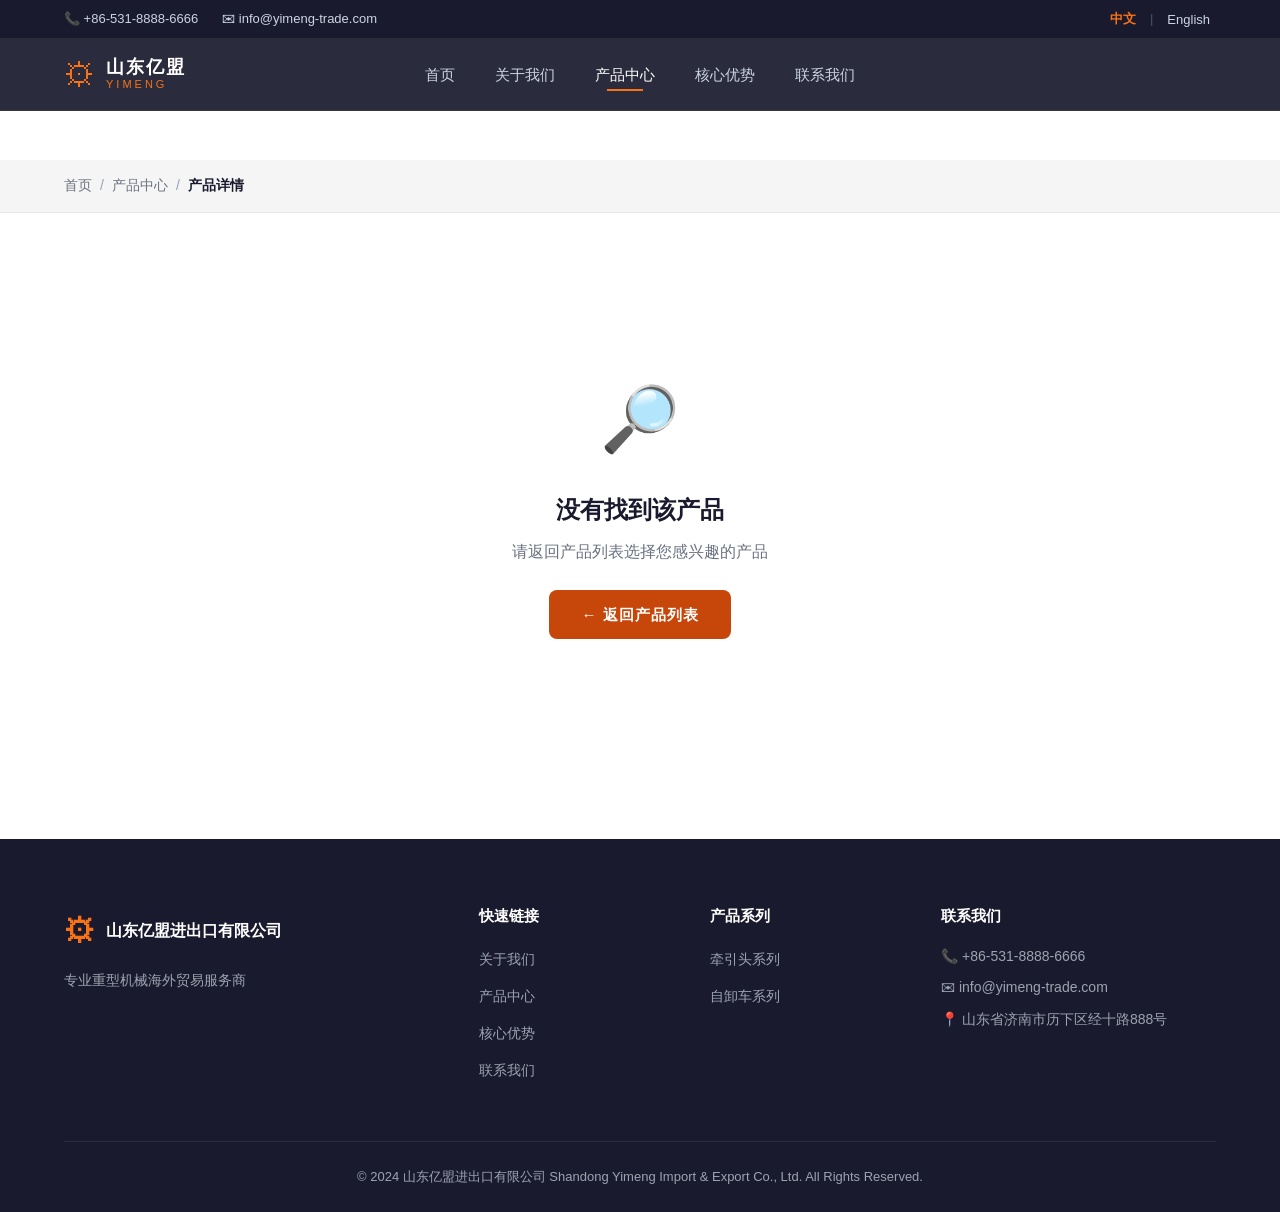
==== product-detail.html @ 50707b74 "Initial commit: 亿盟车辆展示网站" ====
<!DOCTYPE html>
<html lang="zh-CN">
<head>
    <meta charset="UTF-8">
    <meta name="viewport" content="width=device-width, initial-scale=1.0">
    <title>产品详情 - 山东亿盟进出口有限公司</title>
    <link rel="stylesheet" href="css/style.css">
    <link rel="stylesheet" href="css/product-detail.css">
</head>
<body>
    <!-- 导航栏 -->
    <header class="header" id="header">
        <div class="header-top">
            <div class="container header-top-inner">
                <div class="header-contact">
                    <span>&#128222; +86-531-8888-6666</span>
                    <span>&#9993; info@yimeng-trade.com</span>
                </div>
                <div class="lang-switcher">
                    <button class="lang-btn active" data-lang="zh">中文</button>
                    <span class="lang-divider">|</span>
                    <button class="lang-btn" data-lang="en">English</button>
                </div>
            </div>
        </div>
        <div class="header-main">
            <div class="container header-main-inner">
                <a href="index.html" class="logo">
                    <span class="logo-icon">&#9881;</span>
                    <span class="logo-text">
                        <span class="logo-cn">山东亿盟</span>
                        <span class="logo-en">YIMENG</span>
                    </span>
                </a>
                <button class="hamburger" id="hamburger" aria-label="菜单">
                    <span></span>
                    <span></span>
                    <span></span>
                </button>
                <nav class="nav" id="mainNav">
                    <ul class="nav-list">
                        <li><a href="index.html" class="nav-link" data-i18n="nav_home">首页</a></li>
                        <li><a href="index.html#about" class="nav-link" data-i18n="nav_about">关于我们</a></li>
                        <li><a href="products.html" class="nav-link active" data-i18n="nav_products">产品中心</a></li>
                        <li><a href="index.html#advantage" class="nav-link" data-i18n="nav_advantage">核心优势</a></li>
                        <li><a href="index.html#contact" class="nav-link" data-i18n="nav_contact">联系我们</a></li>
                    </ul>
                </nav>
            </div>
        </div>
    </header>

    <!-- 面包屑 -->
    <div class="breadcrumb-bar">
        <div class="container">
            <a href="index.html" data-i18n="nav_home">首页</a>
            <span class="breadcrumb-sep">/</span>
            <a href="products.html" data-i18n="nav_products">产品中心</a>
            <span class="breadcrumb-sep">/</span>
            <span id="breadcrumbName">产品详情</span>
        </div>
    </div>

    <!-- 产品详情主体 -->
    <main class="detail-main">
        <div class="container">
            <!-- 图片画廊 + 基本信息 -->
            <div class="detail-hero">
                <!-- 图片画廊 -->
                <div class="detail-gallery">
                    <div class="gallery-main">
                        <img id="galleryMain" src="" alt="">
                        <span class="gallery-badge" id="galleryBadge"></span>
                    </div>
                    <div class="gallery-thumbs" id="galleryThumbs"></div>
                </div>

                <!-- 产品基本信息 -->
                <div class="detail-info">
                    <h1 class="detail-name" id="detailName"></h1>
                    <p class="detail-short-desc" id="detailShortDesc"></p>

                    <!-- 属性标签 -->
                    <div class="detail-attrs" id="detailAttrs"></div>

                    <!-- 价格区域（PayPal占位） -->
                    <div class="detail-price-box">
                        <div class="price-row">
                            <span class="price-label" data-i18n="detail_price">参考价格</span>
                            <span class="price-value" id="detailPrice" data-i18n="detail_price_contact">联系我们获取报价</span>
                        </div>
                        <p class="price-hint" data-i18n="detail_price_hint">具体价格根据配置和采购量确定，请联系我们获取最新报价</p>
                    </div>

                    <!-- 操作按钮 -->
                    <div class="detail-actions">
                        <a href="index.html#contact" class="btn btn-primary btn-inquiry" data-i18n="detail_inquiry_btn">立即咨询</a>
                        <button class="btn btn-paypal" disabled data-i18n="detail_paypal_btn">PayPal 购买</button>
                    </div>
                    <p class="paypal-coming" data-i18n="detail_paypal_coming">PayPal在线下单功能即将上线，敬请期待</p>
                </div>
            </div>

            <!-- 详细描述 + 规格参数 -->
            <div class="detail-content">
                <div class="detail-section">
                    <h2 class="detail-section-title" data-i18n="detail_desc_title">产品描述</h2>
                    <p class="detail-full-desc" id="detailFullDesc"></p>
                </div>

                <div class="detail-section">
                    <h2 class="detail-section-title" data-i18n="detail_specs_title">规格参数</h2>
                    <table class="specs-table" id="specsTable">
                    </table>
                </div>

                <!-- 图片全集 -->
                <div class="detail-section">
                    <h2 class="detail-section-title" data-i18n="detail_gallery_title">产品实拍</h2>
                    <p class="gallery-hint" data-i18n="detail_gallery_hint">均为实际拍摄图片，未经任何修饰处理</p>
                    <div class="gallery-full" id="galleryFull"></div>
                </div>
            </div>

            <!-- 返回 & 联系 -->
            <div class="detail-bottom">
                <a href="products.html" class="btn btn-outline" data-i18n="detail_back">← 返回产品列表</a>
                <a href="index.html#contact" class="btn btn-primary" data-i18n="detail_contact_btn">联系我们获取报价</a>
            </div>
        </div>
    </main>

    <!-- 页脚 -->
    <footer class="footer">
        <div class="container">
            <div class="footer-grid">
                <div class="footer-brand">
                    <a href="index.html" class="footer-logo">
                        <span class="logo-icon">&#9881;</span>
                        <span>山东亿盟进出口有限公司</span>
                    </a>
                    <p data-i18n="footer_desc">专业重型机械海外贸易服务商</p>
                </div>
                <div class="footer-links">
                    <h4 data-i18n="footer_quick">快速链接</h4>
                    <ul>
                        <li><a href="index.html#about" data-i18n="nav_about">关于我们</a></li>
                        <li><a href="products.html" data-i18n="nav_products">产品中心</a></li>
                        <li><a href="index.html#advantage" data-i18n="nav_advantage">核心优势</a></li>
                        <li><a href="index.html#contact" data-i18n="nav_contact">联系我们</a></li>
                    </ul>
                </div>
                <div class="footer-products">
                    <h4 data-i18n="footer_products">产品系列</h4>
                    <ul>
                        <li><a href="products.html" data-i18n="footer_tractor_head">牵引头系列</a></li>
                        <li><a href="products.html" data-i18n="footer_dump_truck">自卸车系列</a></li>
                    </ul>
                </div>
                <div class="footer-contact">
                    <h4 data-i18n="nav_contact">联系我们</h4>
                    <p>&#128222; +86-531-8888-6666</p>
                    <p>&#9993; info@yimeng-trade.com</p>
                    <p>&#128205; 山东省济南市历下区经十路888号</p>
                </div>
            </div>
            <div class="footer-bottom">
                <p>&copy; 2024 山东亿盟进出口有限公司 Shandong Yimeng Import & Export Co., Ltd. All Rights Reserved.</p>
            </div>
        </div>
    </footer>

    <script src="js/product-data.js"></script>
    <script src="js/i18n.js"></script>
    <script src="js/product-detail.js"></script>
</body>
</html>
---- css/style.css ----
/* ========================================
   山东亿盟进出口有限公司 - 主样式表
   重型机械海外贸易 | 工业风格
   ======================================== */

/* 全局重置 */
* {
    margin: 0;
    padding: 0;
    box-sizing: border-box;
}

:root {
    --primary: #c7460a;
    --primary-dark: #9c3608;
    --primary-light: #f97316;
    --dark: #1a1a2e;
    --dark2: #16213e;
    --gray: #6b7280;
    --gray-light: #9ca3af;
    --light: #f5f5f5;
    --light2: #fafafa;
    --white: #ffffff;
    --border: #e5e7eb;
    --shadow: 0 4px 24px rgba(0, 0, 0, 0.08);
    --shadow-lg: 0 12px 48px rgba(0, 0, 0, 0.12);
    --radius: 8px;
    --transition: 0.3s ease;
}

html {
    scroll-behavior: smooth;
}

body {
    font-family: -apple-system, BlinkMacSystemFont, "Segoe UI", "PingFang SC", "Microsoft YaHei", "Helvetica Neue", sans-serif;
    color: var(--dark);
    line-height: 1.7;
    background: var(--white);
    overflow-x: hidden;
}

.container {
    max-width: 1200px;
    margin: 0 auto;
    padding: 0 24px;
}

a {
    text-decoration: none;
    color: inherit;
}

ul {
    list-style: none;
}

img {
    max-width: 100%;
    display: block;
}

/* ========================================
   导航栏 - 居中悬浮
   ======================================== */
.header {
    position: fixed;
    top: 0;
    left: 0;
    width: 100%;
    z-index: 1000;
    transition: transform 0.3s;
}

.header-top {
    background: var(--dark);
    padding: 8px 0;
    font-size: 13px;
    color: #cbd5e1;
}

.header-top-inner {
    display: flex;
    justify-content: space-between;
    align-items: center;
}

.header-contact {
    display: flex;
    gap: 24px;
}

/* 语言切换 */
.lang-switcher {
    display: flex;
    align-items: center;
    gap: 8px;
}

.lang-btn {
    background: none;
    border: none;
    color: #cbd5e1;
    font-size: 13px;
    cursor: pointer;
    padding: 2px 6px;
    transition: color 0.3s;
    font-family: inherit;
}

.lang-btn:hover {
    color: var(--white);
}

.lang-btn.active {
    color: var(--primary-light);
    font-weight: 600;
}

.lang-divider {
    color: #4b5563;
}

/* 主导航 */
.header-main {
    background: rgba(26, 26, 46, 0.92);
    backdrop-filter: blur(16px);
    -webkit-backdrop-filter: blur(16px);
    border-bottom: 1px solid rgba(255, 255, 255, 0.06);
    transition: all 0.3s;
}

.header.scrolled .header-main {
    background: rgba(26, 26, 46, 0.97);
    box-shadow: 0 4px 32px rgba(0, 0, 0, 0.3);
}

.header-main-inner {
    display: flex;
    justify-content: center;
    align-items: center;
    height: 72px;
    position: relative;
}

/* Logo */
.logo {
    position: absolute;
    left: 24px;
    display: flex;
    align-items: center;
    gap: 10px;
    color: var(--white);
    text-decoration: none;
}

.logo-icon {
    font-size: 32px;
    color: var(--primary-light);
    animation: gearSpin 8s linear infinite;
}

@keyframes gearSpin {
    from { transform: rotate(0deg); }
    to { transform: rotate(360deg); }
}

.logo-text {
    display: flex;
    flex-direction: column;
    line-height: 1.2;
}

.logo-cn {
    font-size: 18px;
    font-weight: 700;
    letter-spacing: 2px;
}

.logo-en {
    font-size: 11px;
    font-weight: 500;
    color: var(--primary-light);
    letter-spacing: 3px;
}

/* 导航菜单 - 居中 */
.nav {
    display: flex;
    justify-content: center;
}

.nav-list {
    display: flex;
    gap: 40px;
}

.nav-link {
    font-size: 15px;
    font-weight: 500;
    color: #cbd5e1;
    transition: color 0.3s;
    position: relative;
    padding: 4px 0;
}

.nav-link::after {
    content: '';
    position: absolute;
    bottom: -4px;
    left: 50%;
    transform: translateX(-50%);
    width: 0;
    height: 2px;
    background: var(--primary-light);
    transition: width 0.3s;
}

.nav-link:hover,
.nav-link.active {
    color: var(--white);
}

.nav-link:hover::after,
.nav-link.active::after {
    width: 60%;
}

/* 汉堡菜单按钮 */
.hamburger {
    display: none;
    flex-direction: column;
    justify-content: center;
    align-items: center;
    gap: 5px;
    width: 40px;
    height: 40px;
    background: none;
    border: none;
    cursor: pointer;
    z-index: 1100;
    padding: 4px;
    position: absolute;
    right: 24px;
}

.hamburger span {
    display: block;
    width: 24px;
    height: 2px;
    background: var(--white);
    border-radius: 2px;
    transition: all 0.3s;
}

.hamburger.active span:nth-child(1) {
    transform: translateY(7px) rotate(45deg);
}

.hamburger.active span:nth-child(2) {
    opacity: 0;
}

.hamburger.active span:nth-child(3) {
    transform: translateY(-7px) rotate(-45deg);
}

/* ========================================
   轮播图
   ======================================== */
.carousel {
    position: relative;
    width: 100%;
    height: 100vh;
    min-height: 600px;
    overflow: hidden;
}

.carousel-track {
    width: 100%;
    height: 100%;
    position: relative;
}

.carousel-slide {
    position: absolute;
    top: 0;
    left: 0;
    width: 100%;
    height: 100%;
    opacity: 0;
    transition: opacity 0.8s ease;
    pointer-events: none;
}

.carousel-slide.active {
    opacity: 1;
    pointer-events: auto;
}

.carousel-bg {
    position: absolute;
    top: 0;
    left: 0;
    width: 100%;
    height: 100%;
    background-size: cover;
    background-position: center;
    background-repeat: no-repeat;
}

.carousel-overlay {
    position: absolute;
    top: 0;
    left: 0;
    width: 100%;
    height: 100%;
    background: linear-gradient(
        135deg,
        rgba(26, 26, 46, 0.85) 0%,
        rgba(26, 26, 46, 0.55) 50%,
        rgba(26, 26, 46, 0.35) 100%
    );
}

.carousel-content {
    position: relative;
    z-index: 2;
    max-width: 800px;
    padding: 0 40px;
    top: 50%;
    transform: translateY(-50%);
    margin: 0 auto;
    text-align: center;
}

.carousel-tag {
    display: inline-block;
    padding: 6px 20px;
    background: var(--primary);
    color: var(--white);
    font-size: 13px;
    font-weight: 600;
    letter-spacing: 4px;
    border-radius: 2px;
    margin-bottom: 24px;
    text-transform: uppercase;
}

.carousel-content h2 {
    font-size: 48px;
    font-weight: 800;
    color: var(--white);
    line-height: 1.25;
    margin-bottom: 20px;
    letter-spacing: 2px;
}

.carousel-content p {
    font-size: 18px;
    color: #cbd5e1;
    margin-bottom: 36px;
    max-width: 560px;
    margin-left: auto;
    margin-right: auto;
}

/* 轮播按钮 */
.carousel-btn {
    position: absolute;
    top: 50%;
    transform: translateY(-50%);
    z-index: 10;
    width: 52px;
    height: 52px;
    border-radius: 50%;
    border: 2px solid rgba(255, 255, 255, 0.3);
    background: rgba(0, 0, 0, 0.3);
    color: var(--white);
    font-size: 20px;
    cursor: pointer;
    transition: all 0.3s;
    display: flex;
    align-items: center;
    justify-content: center;
    backdrop-filter: blur(4px);
}

.carousel-btn:hover {
    background: var(--primary);
    border-color: var(--primary);
}

.carousel-prev { left: 32px; }
.carousel-next { right: 32px; }

/* 轮播指示点 */
.carousel-dots {
    position: absolute;
    bottom: 40px;
    left: 50%;
    transform: translateX(-50%);
    display: flex;
    gap: 12px;
    z-index: 10;
}

.dot {
    width: 12px;
    height: 12px;
    border-radius: 50%;
    background: rgba(255, 255, 255, 0.4);
    cursor: pointer;
    transition: all 0.3s;
}

.dot.active {
    background: var(--primary-light);
    width: 32px;
    border-radius: 6px;
}

/* ========================================
   按钮
   ======================================== */
.btn {
    display: inline-block;
    padding: 14px 36px;
    border-radius: 4px;
    font-size: 15px;
    font-weight: 600;
    border: none;
    cursor: pointer;
    transition: all 0.3s;
    letter-spacing: 1px;
}

.btn-primary {
    background: var(--primary);
    color: var(--white);
}

.btn-primary:hover {
    background: var(--primary-dark);
    transform: translateY(-2px);
    box-shadow: 0 8px 28px rgba(199, 70, 10, 0.35);
}

.btn-outline {
    border: 2px solid var(--primary);
    color: var(--primary);
    background: transparent;
}

.btn-outline:hover {
    background: var(--primary);
    color: var(--white);
    box-shadow: 0 8px 28px rgba(199, 70, 10, 0.25);
}

/* ========================================
   通用区域
   ======================================== */
.section {
    padding: 100px 0;
}

.section-label {
    text-align: center;
    font-size: 13px;
    font-weight: 700;
    color: var(--primary);
    letter-spacing: 4px;
    text-transform: uppercase;
    margin-bottom: 12px;
}

.section-title {
    text-align: center;
    font-size: 36px;
    font-weight: 800;
    margin-bottom: 16px;
    color: var(--dark);
    letter-spacing: 1px;
}

.section-desc {
    text-align: center;
    font-size: 17px;
    color: var(--gray);
    margin-bottom: 60px;
    max-width: 600px;
    margin-left: auto;
    margin-right: auto;
}

/* ========================================
   关于我们
   ======================================== */
.about {
    background: var(--white);
}

.about-grid {
    display: grid;
    grid-template-columns: 1fr 1fr;
    gap: 64px;
    align-items: center;
}

.about-image {
    border-radius: var(--radius);
    overflow: hidden;
    box-shadow: var(--shadow-lg);
}

.about-image img {
    width: 100%;
    height: 420px;
    object-fit: cover;
}

.about-text p {
    margin-bottom: 20px;
    font-size: 16px;
    color: var(--gray);
    line-height: 1.8;
}

.about-stats {
    display: grid;
    grid-template-columns: 1fr 1fr;
    gap: 20px;
    margin-top: 32px;
}

.stat-item {
    text-align: center;
    padding: 24px 16px;
    background: var(--light2);
    border-radius: var(--radius);
    border: 1px solid var(--border);
    transition: all 0.3s;
}

.stat-item:hover {
    transform: translateY(-4px);
    box-shadow: var(--shadow);
    border-color: var(--primary-light);
}

.stat-number {
    display: block;
    font-size: 36px;
    font-weight: 800;
    color: var(--primary);
    margin-bottom: 6px;
}

.stat-label {
    font-size: 14px;
    color: var(--gray);
    font-weight: 500;
}

/* ========================================
   产品中心
   ======================================== */
.products {
    background: var(--light);
}

.products-grid {
    display: grid;
    grid-template-columns: repeat(4, 1fr);
    gap: 24px;
}

.product-card {
    display: block;
    text-decoration: none;
    color: inherit;
    background: var(--white);
    border-radius: var(--radius);
    overflow: hidden;
    transition: all 0.3s;
    border: 1px solid var(--border);
}

.product-card:hover {
    transform: translateY(-8px);
    box-shadow: var(--shadow-lg);
}

.product-card-img {
    height: 220px;
    overflow: hidden;
}

.product-card-img img {
    width: 100%;
    height: 100%;
    object-fit: cover;
    transition: transform 0.5s;
}

.product-card:hover .product-card-img img {
    transform: scale(1.08);
}

.product-card-body {
    padding: 20px;
}

.product-card-cat {
    font-size: 12px;
    font-weight: 700;
    color: var(--primary);
    letter-spacing: 2px;
    text-transform: uppercase;
}

.product-card-body h3 {
    font-size: 18px;
    font-weight: 700;
    color: var(--dark);
    margin: 8px 0;
}

.product-card-body p {
    font-size: 14px;
    color: var(--gray);
}

.products-more {
    text-align: center;
    margin-top: 48px;
}

/* ========================================
   核心优势
   ======================================== */
.advantage {
    background: var(--white);
}

.advantage-grid {
    display: grid;
    grid-template-columns: repeat(3, 1fr);
    gap: 28px;
}

.advantage-card {
    padding: 36px 28px;
    border-radius: var(--radius);
    border: 1px solid var(--border);
    text-align: center;
    transition: all 0.3s;
    background: var(--white);
}

.advantage-card:hover {
    transform: translateY(-6px);
    box-shadow: var(--shadow-lg);
    border-color: var(--primary-light);
}

.advantage-icon {
    font-size: 48px;
    margin-bottom: 20px;
}

.advantage-card h3 {
    font-size: 18px;
    font-weight: 700;
    color: var(--dark);
    margin-bottom: 12px;
}

.advantage-card p {
    font-size: 14px;
    color: var(--gray);
    line-height: 1.7;
}

/* ========================================
   联系我们
   ======================================== */
.contact {
    background: var(--light);
}

.contact-grid {
    display: grid;
    grid-template-columns: 1fr 1fr;
    gap: 56px;
}

.contact-info {
    display: flex;
    flex-direction: column;
    gap: 24px;
}

.contact-item {
    display: flex;
    align-items: flex-start;
    gap: 16px;
}

.contact-item-icon {
    font-size: 22px;
    flex-shrink: 0;
    margin-top: 2px;
}

.contact-item strong {
    display: block;
    font-size: 15px;
    color: var(--dark);
    margin-bottom: 4px;
}

.contact-item p {
    font-size: 15px;
    color: var(--gray);
}

/* 表单 */
.contact-form {
    display: flex;
    flex-direction: column;
    gap: 18px;
}

.form-row {
    display: grid;
    grid-template-columns: 1fr 1fr;
    gap: 18px;
}

.form-group input,
.form-group textarea {
    width: 100%;
    padding: 14px 18px;
    border: 1px solid var(--border);
    border-radius: 4px;
    font-size: 15px;
    font-family: inherit;
    transition: all 0.3s;
    outline: none;
    background: var(--white);
}

.form-group input:focus,
.form-group textarea:focus {
    border-color: var(--primary);
    box-shadow: 0 0 0 3px rgba(199, 70, 10, 0.08);
}

/* ========================================
   页脚
   ======================================== */
.footer {
    background: var(--dark);
    color: #cbd5e1;
    padding: 64px 0 0;
}

.footer-grid {
    display: grid;
    grid-template-columns: 2fr 1fr 1fr 1.5fr;
    gap: 48px;
    padding-bottom: 48px;
    border-bottom: 1px solid rgba(255, 255, 255, 0.08);
}

.footer-logo {
    display: flex;
    align-items: center;
    gap: 10px;
    font-size: 16px;
    font-weight: 700;
    color: var(--white);
    margin-bottom: 12px;
}

.footer-brand p {
    font-size: 14px;
    color: var(--gray-light);
}

.footer-links h4,
.footer-products h4,
.footer-contact h4 {
    font-size: 15px;
    font-weight: 700;
    color: var(--white);
    margin-bottom: 16px;
}

.footer-links ul li,
.footer-products ul li {
    margin-bottom: 10px;
}

.footer-links ul li a,
.footer-products ul li a {
    font-size: 14px;
    color: var(--gray-light);
    transition: color 0.3s;
}

.footer-links ul li a:hover,
.footer-products ul li a:hover {
    color: var(--primary-light);
}

.footer-contact p {
    font-size: 14px;
    color: var(--gray-light);
    margin-bottom: 8px;
}

.footer-bottom {
    text-align: center;
    padding: 24px 0;
    font-size: 13px;
    color: var(--gray-light);
}

/* ========================================
   响应式 - 平板端 (768px ~ 1024px)
   ======================================== */
@media (max-width: 1024px) {
    .container {
        padding: 0 20px;
    }

    /* 导航 */
    .header-main-inner {
        height: 64px;
    }
    .logo-cn { font-size: 16px; }
    .logo-en { font-size: 10px; }
    .nav-list { gap: 28px; }
    .nav-link { font-size: 14px; }

    /* 轮播 */
    .carousel { min-height: 500px; }
    .carousel-content h2 { font-size: 38px; }
    .carousel-content p { font-size: 16px; }
    .carousel-tag { font-size: 12px; padding: 5px 16px; letter-spacing: 3px; }
    .carousel-btn { width: 44px; height: 44px; font-size: 18px; }
    .carousel-prev { left: 20px; }
    .carousel-next { right: 20px; }

    /* 通用 */
    .section { padding: 80px 0; }
    .section-title { font-size: 30px; }
    .section-desc { font-size: 16px; margin-bottom: 48px; }

    /* 关于我们 */
    .about-grid { gap: 40px; }
    .about-image img { height: 340px; }
    .about-text p { font-size: 15px; }
    .stat-number { font-size: 30px; }
    .stat-item { padding: 20px 12px; }

    /* 产品 */
    .products-grid { grid-template-columns: repeat(3, 1fr); gap: 20px; }
    .product-card-img { height: 190px; }

    /* 优势 */
    .advantage-grid { grid-template-columns: repeat(2, 1fr); gap: 20px; }
    .advantage-card { padding: 28px 20px; }

    /* 联系 */
    .contact-grid { gap: 40px; }

    /* 页脚 */
    .footer-grid { grid-template-columns: 1fr 1fr; gap: 36px; }
    .footer { padding: 48px 0 0; }
}

/* ========================================
   响应式 - 手机横屏 / 小平板 (480px ~ 768px)
   - 汉堡菜单激活
   - 两列变一列过渡
   ======================================== */
@media (max-width: 768px) {
    .container {
        padding: 0 16px;
    }

    /* ===== 页眉 ===== */
    .header-top { padding: 6px 0; font-size: 12px; }
    .header-contact { gap: 16px; font-size: 12px; }

    .header-main-inner {
        height: 60px;
        flex-direction: row;
        justify-content: space-between;
    }

    .logo { position: static; }
    .logo-icon { font-size: 26px; }
    .logo-cn { font-size: 15px; }
    .logo-en { font-size: 10px; }

    /* 汉堡菜单 */
    .hamburger { display: flex; }

    /* 导航菜单 - 默认隐藏，展开时全屏覆盖 */
    .nav {
        position: fixed;
        top: 0;
        right: -100%;
        width: 75%;
        max-width: 320px;
        height: 100vh;
        background: var(--dark);
        padding: 100px 32px 40px;
        transition: right 0.35s ease;
        z-index: 1050;
        box-shadow: -8px 0 40px rgba(0, 0, 0, 0.4);
    }

    .nav.open {
        right: 0;
    }

    .nav-list {
        flex-direction: column;
        gap: 8px;
    }

    .nav-link {
        display: block;
        font-size: 17px;
        padding: 14px 0;
        border-bottom: 1px solid rgba(255, 255, 255, 0.08);
        color: #cbd5e1;
    }

    .nav-link::after { display: none; }

    /* 移动端导航遮罩 */
    .nav-overlay {
        position: fixed;
        top: 0;
        left: 0;
        width: 100%;
        height: 100%;
        background: rgba(0, 0, 0, 0.5);
        z-index: 1040;
        opacity: 0;
        pointer-events: none;
        transition: opacity 0.35s ease;
    }

    .nav-overlay.show {
        opacity: 1;
        pointer-events: auto;
    }

    /* ===== 轮播 ===== */
    .carousel {
        height: 75vh;
        min-height: 420px;
    }
    .carousel-content {
        max-width: 100%;
        padding: 0 28px;
    }
    .carousel-content h2 {
        font-size: 28px;
        letter-spacing: 1px;
    }
    .carousel-content p {
        font-size: 14px;
        max-width: 100%;
        margin-bottom: 28px;
    }
    .carousel-tag {
        font-size: 11px;
        padding: 4px 14px;
        letter-spacing: 2px;
        margin-bottom: 18px;
    }
    .carousel-btn {
        width: 36px;
        height: 36px;
        font-size: 15px;
    }
    .carousel-prev { left: 8px; }
    .carousel-next { right: 8px; }
    .carousel-dots { bottom: 28px; gap: 10px; }
    .dot { width: 10px; height: 10px; }
    .dot.active { width: 26px; }

    /* ===== 通用 ===== */
    .section { padding: 60px 0; }
    .section-label { font-size: 12px; letter-spacing: 3px; }
    .section-title { font-size: 26px; }
    .section-desc { font-size: 15px; margin-bottom: 36px; }

    /* ===== 关于我们 ===== */
    .about-grid {
        grid-template-columns: 1fr;
        gap: 32px;
    }
    .about-image img { height: 260px; }
    .about-text p { font-size: 15px; }
    .about-stats { gap: 14px; margin-top: 24px; }
    .stat-number { font-size: 28px; }
    .stat-label { font-size: 13px; }

    /* ===== 产品中心 ===== */
    .products-grid {
        grid-template-columns: repeat(2, 1fr);
        gap: 16px;
    }
    .product-card-img { height: 170px; }
    .product-card-body { padding: 16px; }
    .product-card-body h3 { font-size: 16px; }
    .product-card-body p { font-size: 13px; }
    .product-card-cat { font-size: 11px; }
    .products-more { margin-top: 36px; }

    /* ===== 优势 ===== */
    .advantage-grid { grid-template-columns: 1fr 1fr; gap: 16px; }
    .advantage-card { padding: 24px 16px; }
    .advantage-icon { font-size: 38px; margin-bottom: 14px; }
    .advantage-card h3 { font-size: 16px; }
    .advantage-card p { font-size: 13px; }

    /* ===== 联系我们 ===== */
    .contact-grid {
        grid-template-columns: 1fr;
        gap: 32px;
    }
    .form-row { grid-template-columns: 1fr; gap: 14px; }
    .contact-item { gap: 12px; }
    .contact-item-icon { font-size: 20px; }

    /* ===== 页脚 ===== */
    .footer { padding: 40px 0 0; }
    .footer-grid {
        grid-template-columns: 1fr 1fr;
        gap: 28px;
        padding-bottom: 32px;
    }
    .footer-bottom { padding: 18px 0; font-size: 12px; }

    /* 按钮 */
    .btn { padding: 12px 28px; font-size: 14px; }
}

/* ========================================
   响应式 - 手机竖屏 (< 480px)
   - 全部单列
   ======================================== */
@media (max-width: 480px) {
    .container {
        padding: 0 14px;
    }

    /* 页眉 */
    .header-top {
        padding: 5px 0;
        font-size: 11px;
    }
    .header-top-inner { gap: 4px; }
    .header-contact { gap: 10px; font-size: 11px; }
    .lang-btn { font-size: 12px; }

    .header-main-inner { height: 54px; }
    .logo-icon { font-size: 24px; }
    .logo-cn { font-size: 14px; letter-spacing: 1px; }
    .logo-en { font-size: 9px; letter-spacing: 2px; }
    .hamburger { width: 36px; height: 36px; right: 14px; }
    .hamburger span { width: 20px; }

    /* 轮播 */
    .carousel {
        height: 70vh;
        min-height: 360px;
    }
    .carousel-content {
        padding: 0 20px;
    }
    .carousel-content h2 {
        font-size: 22px;
        line-height: 1.3;
    }
    .carousel-content p {
        font-size: 13px;
        margin-bottom: 24px;
    }
    .carousel-tag {
        font-size: 10px;
        padding: 3px 12px;
        letter-spacing: 2px;
        margin-bottom: 14px;
    }
    .carousel-btn {
        width: 32px;
        height: 32px;
        font-size: 13px;
        border-width: 1px;
    }
    .carousel-prev { left: 6px; }
    .carousel-next { right: 6px; }
    .carousel-dots { bottom: 20px; gap: 8px; }
    .dot { width: 8px; height: 8px; }
    .dot.active { width: 22px; border-radius: 4px; }

    /* 通用 */
    .section { padding: 48px 0; }
    .section-label { font-size: 11px; letter-spacing: 2px; margin-bottom: 8px; }
    .section-title { font-size: 22px; }
    .section-desc { font-size: 14px; margin-bottom: 28px; }

    /* 关于我们 */
    .about-grid { gap: 24px; }
    .about-image img { height: 220px; }
    .about-text p { font-size: 14px; margin-bottom: 14px; }
    .about-stats {
        grid-template-columns: 1fr 1fr;
        gap: 10px;
        margin-top: 20px;
    }
    .stat-item { padding: 18px 10px; }
    .stat-number { font-size: 26px; }

    /* 产品中心 */
    .products-grid {
        grid-template-columns: 1fr;
        gap: 14px;
        max-width: 360px;
        margin: 0 auto;
    }
    .product-card-img { height: 200px; }
    .products-more { margin-top: 28px; }

    /* 优势 */
    .advantage-grid {
        grid-template-columns: 1fr;
        gap: 14px;
    }
    .advantage-card { padding: 24px 18px; }

    /* 联系 */
    .contact-grid { gap: 24px; }
    .contact-info { gap: 18px; }
    .contact-item strong { font-size: 14px; }
    .contact-item p { font-size: 14px; }
    .form-group input,
    .form-group textarea { padding: 12px 14px; font-size: 14px; }

    /* 页脚 */
    .footer { padding: 32px 0 0; }
    .footer-grid {
        grid-template-columns: 1fr;
        gap: 24px;
        padding-bottom: 28px;
    }
    .footer-links h4,
    .footer-products h4,
    .footer-contact h4 { font-size: 14px; margin-bottom: 10px; }
    .footer-bottom { padding: 14px 0; font-size: 11px; }

    /* 按钮 */
    .btn { padding: 12px 24px; font-size: 14px; letter-spacing: 0; }
}
---- css/product-detail.css ----
/* ========================================
   山东亿盟 - 产品详情页样式
   ======================================== */

/* ========== 面包屑 ========== */
.breadcrumb-bar {
    background: var(--light);
    border-bottom: 1px solid var(--border);
    padding: 14px 0;
    margin-top: 160px;
}

.breadcrumb-bar .container {
    display: flex;
    align-items: center;
    gap: 8px;
    flex-wrap: wrap;
}

.breadcrumb-bar a {
    color: var(--gray);
    font-size: 14px;
    text-decoration: none;
    transition: color 0.2s;
}

.breadcrumb-bar a:hover {
    color: var(--primary);
}

.breadcrumb-sep {
    color: #94a3b8;
    font-size: 14px;
}

.breadcrumb-bar span:last-child {
    color: var(--dark);
    font-size: 14px;
    font-weight: 600;
}

/* ========== 主体 ========== */
.detail-main {
    padding: 32px 0 80px;
    background: var(--white);
}

/* ========== 上半部分：图片 + 基本信息 ========== */
.detail-hero {
    display: grid;
    grid-template-columns: minmax(0, 420px) 1fr;
    gap: 48px;
    margin-bottom: 56px;
}

/* ========== 图片画廊 ========== */
.detail-gallery {
    position: sticky;
    top: 180px;
    align-self: start;
}

.gallery-main {
    width: 100%;
    max-width: 500px;
    aspect-ratio: 4 / 3;
    border-radius: var(--radius);
    overflow: hidden;
    border: 1px solid var(--border);
    position: relative;
    background: #f8fafc;
}

.gallery-main img {
    width: 100%;
    height: 100%;
    object-fit: cover;
    transition: opacity 0.3s;
}

.gallery-badge {
    position: absolute;
    top: 16px;
    right: 16px;
    padding: 6px 16px;
    border-radius: 16px;
    font-size: 13px;
    font-weight: 700;
    color: var(--white);
    letter-spacing: 1px;
}

.gallery-badge.badge-tractor { background: #1d4ed8; }
.gallery-badge.badge-dump    { background: #c7460a; }

/* 缩略图 */
.gallery-thumbs {
    display: flex;
    gap: 10px;
    margin-top: 14px;
    overflow-x: auto;
    padding-bottom: 6px;
}

.gallery-thumbs img {
    width: 72px;
    height: 54px;
    object-fit: cover;
    border-radius: 6px;
    border: 2px solid transparent;
    cursor: pointer;
    transition: all 0.2s;
    flex-shrink: 0;
    opacity: 0.6;
}

.gallery-thumbs img:hover {
    opacity: 0.9;
    border-color: #94a3b8;
}

.gallery-thumbs img.active {
    opacity: 1;
    border-color: var(--primary);
}

/* ========== 基本信息 ========== */
.detail-info {
    display: flex;
    flex-direction: column;
    gap: 20px;
}

.detail-name {
    font-size: 32px;
    font-weight: 800;
    color: var(--dark);
    line-height: 1.3;
    margin: 0;
}

.detail-short-desc {
    font-size: 16px;
    color: var(--gray);
    line-height: 1.7;
    margin: 0;
}

/* 属性标签 */
.detail-attrs {
    display: flex;
    flex-wrap: wrap;
    gap: 8px;
}

.detail-attrs .attr-tag {
    display: inline-block;
    padding: 5px 14px;
    border-radius: 20px;
    font-size: 13px;
    font-weight: 600;
}

.attr-tag.attr-brand    { background: #fef3c7; color: #92400e; }
.attr-tag.attr-drive    { background: #dbeafe; color: #1e40af; }
.attr-tag.attr-category { background: #dcfce7; color: #166534; }

/* 价格区域 */
.detail-price-box {
    background: #f0f9ff;
    border: 1px solid #bae6fd;
    border-radius: 12px;
    padding: 24px;
}

.price-row {
    display: flex;
    align-items: baseline;
    gap: 12px;
}

.price-label {
    font-size: 15px;
    color: var(--gray);
    font-weight: 500;
}

.price-value {
    font-size: 22px;
    font-weight: 800;
    color: var(--primary);
}

.price-hint {
    margin: 8px 0 0;
    font-size: 13px;
    color: #94a3b8;
}

/* 操作按钮 */
.detail-actions {
    display: flex;
    gap: 14px;
    flex-wrap: wrap;
}

.btn-inquiry {
    padding: 14px 36px;
    font-size: 16px;
    font-weight: 700;
    border-radius: 8px;
    text-decoration: none;
}

.btn-paypal {
    padding: 14px 36px;
    font-size: 16px;
    font-weight: 700;
    border-radius: 8px;
    background: #ffc439;
    color: #003087;
    border: none;
    cursor: not-allowed;
    opacity: 0.6;
    font-family: inherit;
}

.paypal-coming {
    font-size: 13px;
    color: #94a3b8;
    margin: 0;
}

/* ========== 详细内容区 ========== */
.detail-content {
    max-width: 900px;
}

.detail-section {
    margin-bottom: 48px;
}

.detail-section-title {
    font-size: 24px;
    font-weight: 700;
    color: var(--dark);
    margin: 0 0 16px;
    padding-bottom: 12px;
    border-bottom: 2px solid var(--border);
}

.detail-full-desc {
    font-size: 16px;
    color: var(--gray);
    line-height: 1.9;
    margin: 0;
}

/* ========== 规格参数表 ========== */
.specs-table {
    width: 100%;
    border-collapse: collapse;
}

.specs-table tr {
    border-bottom: 1px solid var(--border);
}

.specs-table tr:last-child {
    border-bottom: none;
}

.specs-table td {
    padding: 14px 16px;
    font-size: 15px;
    color: var(--dark);
}

.specs-table td:first-child {
    width: 180px;
    font-weight: 600;
    color: var(--gray);
    background: #f8fafc;
    white-space: nowrap;
}

/* 奇数行浅色 */
.specs-table tr:nth-child(even) td:first-child {
    background: #f1f5f9;
}

/* ========== 全景图 ========== */
.gallery-hint {
    font-size: 14px;
    color: #94a3b8;
    margin: 0 0 20px;
}

.gallery-full {
    display: grid;
    grid-template-columns: repeat(3, 1fr);
    gap: 16px;
}

.gallery-full img {
    width: 100%;
    aspect-ratio: 4 / 3;
    object-fit: cover;
    border-radius: 8px;
    border: 1px solid var(--border);
    cursor: pointer;
    transition: all 0.3s;
}

.gallery-full img:hover {
    transform: scale(1.03);
    box-shadow: 0 8px 24px rgba(0, 0, 0, 0.12);
}

/* ========== 灯箱 ========== */
.lightbox {
    display: none;
    position: fixed;
    top: 0;
    left: 0;
    width: 100%;
    height: 100%;
    background: rgba(0, 0, 0, 0.92);
    z-index: 9999;
    justify-content: center;
    align-items: center;
    cursor: pointer;
}

.lightbox.show {
    display: flex;
}

.lightbox img {
    max-width: 90%;
    max-height: 85vh;
    border-radius: 8px;
    box-shadow: 0 8px 40px rgba(0, 0, 0, 0.5);
}

.lightbox-close {
    position: absolute;
    top: 24px;
    right: 32px;
    font-size: 36px;
    color: var(--white);
    cursor: pointer;
    z-index: 1;
    line-height: 1;
    transition: color 0.2s;
}

.lightbox-close:hover {
    color: var(--primary);
}

.lightbox-prev,
.lightbox-next {
    position: absolute;
    top: 50%;
    transform: translateY(-50%);
    font-size: 40px;
    color: var(--white);
    cursor: pointer;
    z-index: 1;
    padding: 16px;
    transition: color 0.2s;
    user-select: none;
}

.lightbox-prev:hover,
.lightbox-next:hover {
    color: var(--primary);
}

.lightbox-prev { left: 16px; }
.lightbox-next { right: 16px; }

.lightbox-counter {
    position: absolute;
    bottom: 24px;
    left: 50%;
    transform: translateX(-50%);
    color: rgba(255, 255, 255, 0.7);
    font-size: 14px;
}

/* ========== 底部 ========== */
.detail-bottom {
    display: flex;
    gap: 16px;
    justify-content: center;
    padding-top: 48px;
    border-top: 1px solid var(--border);
    margin-top: 16px;
    flex-wrap: wrap;
}

.detail-bottom .btn {
    padding: 14px 40px;
    font-size: 16px;
    font-weight: 700;
    border-radius: 8px;
    text-decoration: none;
}

/* ========== 空状态 ========== */
.detail-error {
    text-align: center;
    padding: 120px 20px;
}

.detail-error .empty-icon {
    font-size: 64px;
    margin-bottom: 16px;
}

.detail-error h2 {
    font-size: 24px;
    color: var(--dark);
    margin-bottom: 8px;
}

.detail-error p {
    font-size: 16px;
    color: var(--gray);
}

/* ========== 响应式 ========== */

/* --- 平板横屏 / 小笔记本 --- */
@media (max-width: 1024px) {
    .detail-hero {
        grid-template-columns: 1fr;
        gap: 32px;
    }

    .detail-gallery {
        position: static;
    }

    .detail-name {
        font-size: 26px;
    }

    .gallery-full {
        grid-template-columns: repeat(2, 1fr);
    }

    .detail-content {
        max-width: 100%;
    }
}

/* --- 平板竖屏 --- */
@media (max-width: 768px) {
    .detail-main .container {
        padding: 0 16px;
    }

    .breadcrumb-bar {
        margin-top: 120px;
        padding: 10px 0;
    }

    .breadcrumb-bar a,
    .breadcrumb-bar span {
        font-size: 13px;
    }

    .detail-main {
        padding: 20px 0 60px;
    }

    .detail-hero {
        grid-template-columns: 1fr;
        gap: 24px;
        margin-bottom: 36px;
    }

    .gallery-main {
        aspect-ratio: 4 / 3;
    }

    .gallery-thumbs {
        gap: 8px;
        margin-top: 10px;
    }

    .gallery-thumbs img {
        width: 56px;
        height: 42px;
    }

    .detail-name {
        font-size: 22px;
    }

    .detail-short-desc {
        font-size: 15px;
    }

    .detail-attrs .attr-tag {
        font-size: 12px;
        padding: 4px 12px;
    }

    .detail-price-box {
        padding: 18px;
    }

    .price-value {
        font-size: 19px;
    }

    .detail-actions {
        flex-direction: column;
        gap: 10px;
    }

    .detail-actions .btn {
        width: 100%;
        text-align: center;
    }

    .btn-inquiry,
    .btn-paypal {
        padding: 13px 24px;
        font-size: 15px;
    }

    .paypal-coming {
        font-size: 12px;
    }

    .detail-section {
        margin-bottom: 32px;
    }

    .detail-section-title {
        font-size: 20px;
    }

    .detail-full-desc {
        font-size: 15px;
    }

    .specs-table td {
        padding: 11px 12px;
        font-size: 14px;
    }

    .specs-table td:first-child {
        width: 130px;
        font-size: 13px;
        white-space: normal;
    }

    .gallery-hint {
        font-size: 13px;
        margin-bottom: 14px;
    }

    .gallery-full {
        grid-template-columns: repeat(2, 1fr);
        gap: 10px;
    }

    .detail-bottom {
        flex-direction: column;
        padding-top: 32px;
        gap: 12px;
    }

    .detail-bottom .btn {
        width: 100%;
        text-align: center;
        padding: 13px 24px;
        font-size: 15px;
    }

    .lightbox img {
        max-width: 95%;
        max-height: 80vh;
    }

    .lightbox-prev,
    .lightbox-next {
        font-size: 32px;
        padding: 10px;
    }

    .lightbox-close {
        top: 16px;
        right: 18px;
        font-size: 30px;
    }
}

/* --- 手机 --- */
@media (max-width: 480px) {
    .detail-main .container {
        padding: 0 12px;
    }

    .breadcrumb-bar {
        margin-top: 112px;
        padding: 8px 0;
    }

    .breadcrumb-bar a,
    .breadcrumb-bar span,
    .breadcrumb-sep {
        font-size: 12px;
    }

    .detail-main {
        padding: 16px 0 48px;
    }

    .detail-hero {
        gap: 18px;
        margin-bottom: 28px;
    }

    .gallery-main {
        aspect-ratio: 3 / 2;
    }

    .gallery-thumbs img {
        width: 48px;
        height: 36px;
    }

    .gallery-badge {
        top: 10px;
        right: 10px;
        padding: 4px 10px;
        font-size: 11px;
    }

    .detail-name {
        font-size: 19px;
    }

    .detail-short-desc {
        font-size: 14px;
        line-height: 1.6;
    }

    .detail-info {
        gap: 14px;
    }

    .detail-attrs {
        gap: 5px;
    }

    .detail-attrs .attr-tag {
        font-size: 11px;
        padding: 3px 10px;
    }

    .detail-price-box {
        padding: 14px;
        border-radius: 10px;
    }

    .price-row {
        flex-direction: column;
        gap: 4px;
    }

    .price-label {
        font-size: 13px;
    }

    .price-value {
        font-size: 18px;
    }

    .price-hint {
        font-size: 12px;
    }

    .btn-inquiry,
    .btn-paypal {
        padding: 12px 20px;
        font-size: 14px;
        border-radius: 6px;
    }

    .detail-section {
        margin-bottom: 24px;
    }

    .detail-section-title {
        font-size: 18px;
        padding-bottom: 8px;
        margin-bottom: 12px;
    }

    .detail-full-desc {
        font-size: 14px;
        line-height: 1.7;
    }

    .specs-table td {
        padding: 10px 10px;
        font-size: 13px;
    }

    .specs-table td:first-child {
        width: 100px;
        font-size: 12px;
        white-space: normal;
        word-break: keep-all;
    }

    .gallery-hint {
        font-size: 12px;
    }

    .gallery-full {
        grid-template-columns: 1fr 1fr;
        gap: 8px;
    }

    .gallery-full img {
        border-radius: 6px;
    }

    .detail-bottom {
        padding-top: 24px;
        gap: 10px;
    }

    .detail-bottom .btn {
        padding: 12px 20px;
        font-size: 14px;
        border-radius: 6px;
    }

    .lightbox img {
        max-width: 98%;
        max-height: 75vh;
    }

    .lightbox-prev,
    .lightbox-next {
        font-size: 26px;
        padding: 6px;
    }

    .lightbox-prev { left: 4px; }
    .lightbox-next { right: 4px; }

    .lightbox-close {
        top: 10px;
        right: 12px;
        font-size: 26px;
    }

    .lightbox-counter {
        font-size: 12px;
        bottom: 16px;
    }

    .detail-error {
        padding: 80px 16px;
    }

    .detail-error .empty-icon {
        font-size: 48px;
    }

    .detail-error h2 {
        font-size: 20px;
    }

    .detail-error p {
        font-size: 14px;
    }
}
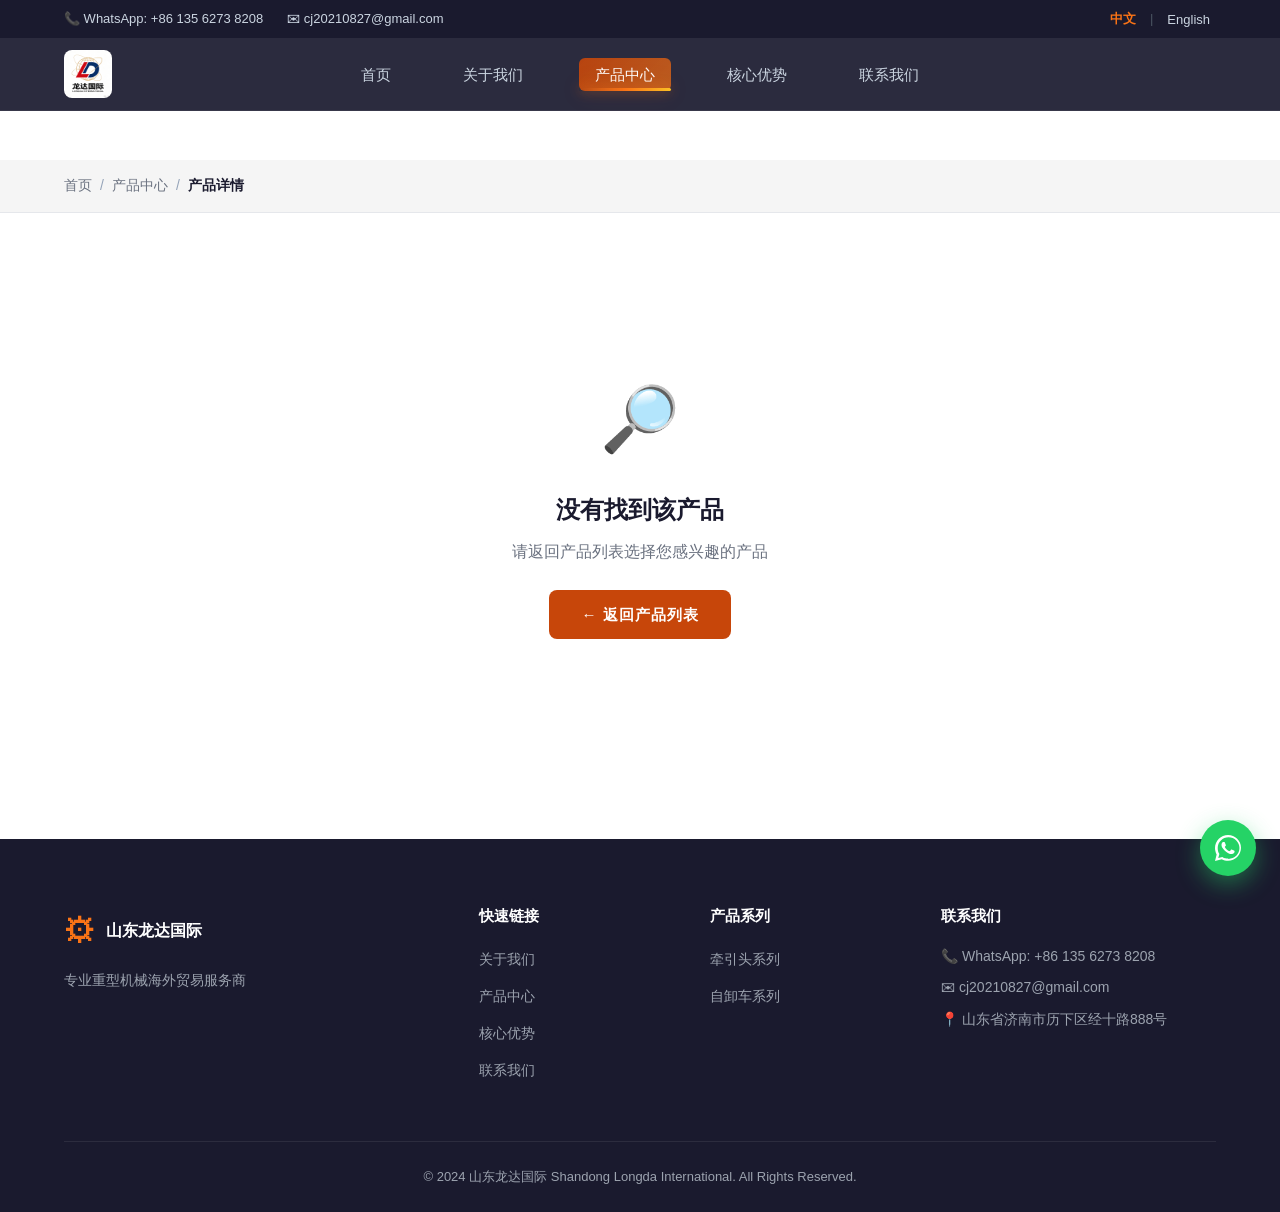
==== commit f22437d0: "品牌更名山东龙达国际：更新联系方式(WhatsApp/邮箱)、替换主图轮播与Logo、新增WhatsApp浮动按钮与SEO元信息" ====
--- a/product-detail.html
+++ b/product-detail.html
@@ -3,7 +3,9 @@
 <head>
     <meta charset="UTF-8">
     <meta name="viewport" content="width=device-width, initial-scale=1.0">
-    <title>产品详情 - 山东亿盟进出口有限公司</title>
+    <meta name="description" content="山东龙达国际重型机械产品详情 - 车型参数、实拍图集与报价咨询。">
+    <link rel="icon" type="image/png" href="logo.png">
+    <title>产品详情 - 山东龙达国际</title>
     <link rel="stylesheet" href="css/style.css">
     <link rel="stylesheet" href="css/product-detail.css">
 </head>
@@ -13,8 +15,8 @@
         <div class="header-top">
             <div class="container header-top-inner">
                 <div class="header-contact">
-                    <span>&#128222; +86-531-8888-6666</span>
-                    <span>&#9993; info@yimeng-trade.com</span>
+                    <span>&#128222; WhatsApp: <a href="https://wa.me/8613562738208" target="_blank" rel="noopener">+86 135 6273 8208</a></span>
+                    <span>&#9993; <a href="mailto:cj20210827@gmail.com">cj20210827@gmail.com</a></span>
                 </div>
                 <div class="lang-switcher">
                     <button class="lang-btn active" data-lang="zh">中文</button>
@@ -26,11 +28,7 @@
         <div class="header-main">
             <div class="container header-main-inner">
                 <a href="index.html" class="logo">
-                    <span class="logo-icon">&#9881;</span>
-                    <span class="logo-text">
-                        <span class="logo-cn">山东亿盟</span>
-                        <span class="logo-en">YIMENG</span>
-                    </span>
+                    <img src="logo.png" alt="龙达国际" class="logo-img">
                 </a>
                 <button class="hamburger" id="hamburger" aria-label="菜单">
                     <span></span>
@@ -137,7 +135,7 @@
                 <div class="footer-brand">
                     <a href="index.html" class="footer-logo">
                         <span class="logo-icon">&#9881;</span>
-                        <span>山东亿盟进出口有限公司</span>
+                        <span>山东龙达国际</span>
                     </a>
                     <p data-i18n="footer_desc">专业重型机械海外贸易服务商</p>
                 </div>
@@ -159,13 +157,13 @@
                 </div>
                 <div class="footer-contact">
                     <h4 data-i18n="nav_contact">联系我们</h4>
-                    <p>&#128222; +86-531-8888-6666</p>
-                    <p>&#9993; info@yimeng-trade.com</p>
+                    <p>&#128222; WhatsApp: <a href="https://wa.me/8613562738208" target="_blank" rel="noopener">+86 135 6273 8208</a></p>
+                    <p>&#9993; <a href="mailto:cj20210827@gmail.com">cj20210827@gmail.com</a></p>
                     <p>&#128205; 山东省济南市历下区经十路888号</p>
                 </div>
             </div>
             <div class="footer-bottom">
-                <p>&copy; 2024 山东亿盟进出口有限公司 Shandong Yimeng Import & Export Co., Ltd. All Rights Reserved.</p>
+                <p>&copy; 2024 山东龙达国际 Shandong Longda International. All Rights Reserved.</p>
             </div>
         </div>
     </footer>
@@ -173,5 +171,11 @@
     <script src="js/product-data.js"></script>
     <script src="js/i18n.js"></script>
     <script src="js/product-detail.js"></script>
+    <a href="https://wa.me/8613562738208" class="whatsapp-float" target="_blank" rel="noopener" aria-label="WhatsApp 咨询">
+        <svg viewBox="0 0 24 24" width="26" height="26" fill="currentColor" aria-hidden="true">
+            <path d="M17.472 14.382c-.297-.149-1.758-.867-2.03-.967-.273-.099-.471-.148-.67.15-.197.297-.767.966-.94 1.164-.173.199-.347.223-.644.075-.297-.15-1.255-.463-2.39-1.475-.883-.788-1.48-1.761-1.653-2.059-.173-.297-.018-.458.13-.606.134-.133.298-.347.446-.52.149-.174.198-.298.298-.497.099-.198.05-.371-.025-.52-.075-.149-.669-1.612-.916-2.207-.242-.579-.487-.5-.669-.51-.173-.008-.371-.01-.57-.01-.198 0-.52.074-.792.372-.272.297-1.04 1.016-1.04 2.479 0 1.462 1.065 2.875 1.213 3.074.149.198 2.096 3.2 5.077 4.487.709.306 1.262.489 1.694.625.712.227 1.36.195 1.871.118.571-.085 1.758-.719 2.006-1.413.248-.694.248-1.289.173-1.413-.074-.124-.272-.198-.57-.347z"/>
+            <path d="M20.52 3.449C18.24 1.245 15.24 0 12.045 0 5.463 0 0 5.461 0 12.043c0 2.125.555 4.146 1.516 5.949L0 24l6.304-1.654c1.775.969 3.765 1.478 5.737 1.478h.006c6.585 0 11.946-5.461 11.946-12.043 0-3.193-1.285-6.191-3.544-8.372zM12.045 21.785h-.004c-1.735 0-3.438-.467-4.921-1.354l-.353-.209-3.738.981.999-3.646-.23-.374C3.01 16.078 2.5 14.072 2.5 12.043c0-5.497 4.548-9.97 10.05-9.97 2.683 0 5.203 1.045 7.098 2.943 1.895 1.895 2.938 4.416 2.938 7.099-.001 5.498-4.548 9.97-10.046 9.97z"/>
+        </svg>
+    </a>
 </body>
 </html>
--- a/css/style.css
+++ b/css/style.css
@@ -1,5 +1,5 @@
 /* ========================================
-   山东亿盟进出口有限公司 - 主样式表
+   山东龙达国际 - 主样式表
    重型机械海外贸易 | 工业风格
    ======================================== */
 
@@ -88,6 +88,16 @@
 .header-contact {
     display: flex;
     gap: 24px;
+    flex-wrap: wrap;
+}
+
+.header-contact a {
+    color: inherit;
+    transition: color 0.3s;
+}
+
+.header-contact a:hover {
+    color: var(--primary-light);
 }
 
 /* 语言切换 */
@@ -124,10 +134,8 @@
 /* 主导航 */
 .header-main {
     background: rgba(26, 26, 46, 0.92);
-    backdrop-filter: blur(16px);
-    -webkit-backdrop-filter: blur(16px);
     border-bottom: 1px solid rgba(255, 255, 255, 0.06);
-    transition: all 0.3s;
+    transition: background 0.3s, box-shadow 0.3s;
 }
 
 .header.scrolled .header-main {
@@ -152,6 +160,13 @@
     gap: 10px;
     color: var(--white);
     text-decoration: none;
+}
+
+.logo-img {
+    height: 48px;
+    width: auto;
+    border-radius: 8px;
+    display: block;
 }
 
 .logo-icon {
@@ -199,21 +214,64 @@
     font-size: 15px;
     font-weight: 500;
     color: #cbd5e1;
-    transition: color 0.3s;
+    transition: color 0.4s;
     position: relative;
-    padding: 4px 0;
+    padding: 8px 16px;
+    border-radius: 6px;
+    z-index: 1;
+}
+
+.nav-link::before {
+    content: '';
+    position: absolute;
+    inset: 0;
+    border-radius: 6px;
+    background: linear-gradient(
+        135deg,
+        rgba(199, 70, 10, 0.9),
+        rgba(249, 115, 22, 0.7),
+        rgba(199, 70, 10, 0.9)
+    );
+    background-size: 200% 200%;
+    opacity: 0;
+    z-index: -1;
+    transition: opacity 0.4s ease;
+    animation: liquidShimmer 3s ease-in-out infinite;
+    filter: blur(0px);
 }
 
 .nav-link::after {
     content: '';
     position: absolute;
-    bottom: -4px;
+    bottom: 0;
     left: 50%;
     transform: translateX(-50%);
     width: 0;
-    height: 2px;
-    background: var(--primary-light);
-    transition: width 0.3s;
+    height: 3px;
+    border-radius: 3px;
+    background: linear-gradient(
+        90deg,
+        transparent,
+        var(--primary-light),
+        #fbbf24,
+        var(--primary-light),
+        transparent
+    );
+    background-size: 200% 100%;
+    transition: width 0.4s cubic-bezier(0.25, 0.8, 0.25, 1.2);
+    box-shadow: 0 0 12px rgba(249, 115, 22, 0.6),
+                0 0 24px rgba(249, 115, 22, 0.3);
+    animation: liquidGlow 2s ease-in-out infinite;
+}
+
+@keyframes liquidShimmer {
+    0%, 100% { background-position: 0% 50%; }
+    50% { background-position: 100% 50%; }
+}
+
+@keyframes liquidGlow {
+    0%, 100% { filter: brightness(1); }
+    50% { filter: brightness(1.5); }
 }
 
 .nav-link:hover,
@@ -221,9 +279,14 @@
     color: var(--white);
 }
 
+.nav-link:hover::before,
+.nav-link.active::before {
+    opacity: 1;
+}
+
 .nav-link:hover::after,
 .nav-link.active::after {
-    width: 60%;
+    width: 100%;
 }
 
 /* 汉堡菜单按钮 */
@@ -274,6 +337,7 @@
     height: 100vh;
     min-height: 600px;
     overflow: hidden;
+    will-change: transform;
 }
 
 .carousel-track {
@@ -307,6 +371,8 @@
     background-size: cover;
     background-position: center;
     background-repeat: no-repeat;
+    transform: translateZ(0);
+    will-change: opacity;
 }
 
 .carousel-overlay {
@@ -463,6 +529,8 @@
    ======================================== */
 .section {
     padding: 100px 0;
+    content-visibility: auto;
+    contain-intrinsic-size: auto 500px;
 }
 
 .section-label {
@@ -564,7 +632,7 @@
 }
 
 /* ========================================
-   产品中心
+   产品中心 - 3D 翻转卡片
    ======================================== */
 .products {
     background: var(--light);
@@ -577,21 +645,124 @@
 }
 
 .product-card {
-    display: block;
-    text-decoration: none;
-    color: inherit;
-    background: var(--white);
+    perspective: 1200px;
+    height: 440px;
+}
+
+.product-card-inner {
+    position: relative;
+    width: 100%;
+    height: 100%;
+    transition: transform 0.7s cubic-bezier(0.4, 0, 0.2, 1);
+    transform-style: preserve-3d;
+}
+
+.product-card:hover .product-card-inner {
+    transform: rotateY(180deg);
+}
+
+@media (hover: none) {
+    .product-card:active .product-card-inner {
+        transform: rotateY(180deg);
+    }
+}
+
+.product-card-front,
+.product-card-back {
+    position: absolute;
+    top: 0;
+    left: 0;
+    width: 100%;
+    height: 100%;
+    backface-visibility: hidden;
+    -webkit-backface-visibility: hidden;
     border-radius: var(--radius);
     overflow: hidden;
+    border: 1px solid var(--border);
+    background: var(--white);
+}
+
+.product-card-front {
+    z-index: 2;
+}
+
+.product-card-back {
+    transform: rotateY(180deg);
+    display: flex;
+    align-items: center;
+    justify-content: center;
+    background: linear-gradient(160deg, var(--dark), var(--dark2));
+    border-color: rgba(255, 255, 255, 0.08);
+}
+
+.product-card-back-link {
+    display: flex;
+    flex-direction: column;
+    align-items: center;
+    justify-content: center;
+    text-decoration: none;
+    color: var(--white);
+    padding: 32px 24px;
+    text-align: center;
+    width: 100%;
+    height: 100%;
+}
+
+.product-card-back .product-card-cat {
+    font-size: 12px;
+    font-weight: 700;
+    color: var(--primary-light);
+    letter-spacing: 3px;
+    text-transform: uppercase;
+    margin-bottom: 12px;
+}
+
+.product-card-back h3 {
+    font-size: 19px;
+    font-weight: 700;
+    color: var(--white);
+    margin-bottom: 24px;
+}
+
+.product-card-specs {
+    list-style: none;
+    width: 100%;
+    margin-bottom: 24px;
+}
+
+.product-card-specs li {
+    display: flex;
+    justify-content: space-between;
+    padding: 8px 0;
+    border-bottom: 1px solid rgba(255, 255, 255, 0.08);
+    font-size: 13px;
+    color: #94a3b8;
+}
+
+.product-card-specs li span {
+    color: var(--primary-light);
+    font-weight: 600;
+}
+
+.product-card-cta {
+    display: inline-block;
+    padding: 10px 28px;
+    background: var(--primary);
+    color: var(--white);
+    border-radius: 4px;
+    font-size: 14px;
+    font-weight: 600;
+    letter-spacing: 1px;
     transition: all 0.3s;
-    border: 1px solid var(--border);
-}
-
-.product-card:hover {
-    transform: translateY(-8px);
-    box-shadow: var(--shadow-lg);
-}
-
+}
+
+.product-card-cta:hover {
+    background: var(--primary-dark);
+    box-shadow: 0 6px 24px rgba(199, 70, 10, 0.5);
+    transform: translateY(-2px);
+}
+
+/* 正面卡片样式 */
 .product-card-img {
     height: 220px;
     overflow: hidden;
@@ -601,11 +772,6 @@
     width: 100%;
     height: 100%;
     object-fit: cover;
-    transition: transform 0.5s;
-}
-
-.product-card:hover .product-card-img img {
-    transform: scale(1.08);
 }
 
 .product-card-body {
@@ -724,6 +890,18 @@
 .contact-item p {
     font-size: 15px;
     color: var(--gray);
+}
+
+.contact-item p a {
+    color: var(--primary);
+    font-weight: 600;
+    border-bottom: 1px dashed rgba(199, 70, 10, 0.4);
+    transition: color 0.3s, border-color 0.3s;
+}
+
+.contact-item p a:hover {
+    color: var(--primary-dark);
+    border-bottom-color: var(--primary-dark);
 }
 
 /* 表单 */
@@ -822,11 +1000,55 @@
     margin-bottom: 8px;
 }
 
+.footer-contact p a {
+    color: var(--gray-light);
+    transition: color 0.3s;
+}
+
+.footer-contact p a:hover {
+    color: var(--primary-light);
+}
+
 .footer-bottom {
     text-align: center;
     padding: 24px 0;
     font-size: 13px;
     color: var(--gray-light);
+}
+
+/* ========================================
+   浮动 WhatsApp 按钮
+   ======================================== */
+.whatsapp-float {
+    position: fixed;
+    right: 24px;
+    bottom: 24px;
+    z-index: 1080;
+    width: 56px;
+    height: 56px;
+    border-radius: 50%;
+    background: #25d366;
+    color: var(--white);
+    display: flex;
+    align-items: center;
+    justify-content: center;
+    box-shadow: 0 8px 24px rgba(37, 211, 102, 0.45);
+    transition: transform 0.3s, box-shadow 0.3s;
+}
+
+.whatsapp-float:hover {
+    transform: translateY(-4px) scale(1.06);
+    box-shadow: 0 12px 32px rgba(37, 211, 102, 0.6);
+}
+
+@media (max-width: 768px) {
+    .whatsapp-float {
+        width: 50px;
+        height: 50px;
+        right: 16px;
+        bottom: 16px;
+    }
+    .whatsapp-float svg { width: 22px; height: 22px; }
 }
 
 /* ========================================
@@ -843,6 +1065,7 @@
     }
     .logo-cn { font-size: 16px; }
     .logo-en { font-size: 10px; }
+    .logo-img { height: 42px; }
     .nav-list { gap: 28px; }
     .nav-link { font-size: 14px; }
 
@@ -869,7 +1092,8 @@
 
     /* 产品 */
     .products-grid { grid-template-columns: repeat(3, 1fr); gap: 20px; }
-    .product-card-img { height: 190px; }
+    .product-card { height: 380px; }
+    .product-card-img { height: 170px; }
 
     /* 优势 */
     .advantage-grid { grid-template-columns: repeat(2, 1fr); gap: 20px; }
@@ -943,7 +1167,8 @@
         color: #cbd5e1;
     }
 
-    .nav-link::after { display: none; }
+    .nav-link::after,
+    .nav-link::before { display: none; }
 
     /* 移动端导航遮罩 */
     .nav-overlay {
@@ -1021,11 +1246,15 @@
         grid-template-columns: repeat(2, 1fr);
         gap: 16px;
     }
-    .product-card-img { height: 170px; }
-    .product-card-body { padding: 16px; }
-    .product-card-body h3 { font-size: 16px; }
-    .product-card-body p { font-size: 13px; }
+    .product-card { height: 380px; }
+    .product-card-img { height: 160px; }
+    .product-card-body { padding: 14px; }
+    .product-card-body h3 { font-size: 15px; }
+    .product-card-body p { font-size: 12px; }
     .product-card-cat { font-size: 11px; }
+    .product-card-back h3 { font-size: 16px; }
+    .product-card-specs li { font-size: 12px; padding: 6px 0; }
+    .product-card-cta { font-size: 12px; padding: 8px 20px; }
     .products-more { margin-top: 36px; }
 
     /* ===== 优势 ===== */
@@ -1072,13 +1301,16 @@
         font-size: 11px;
     }
     .header-top-inner { gap: 4px; }
-    .header-contact { gap: 10px; font-size: 11px; }
+    .header-contact {
+        gap: 10px;
+        font-size: 11px;
+        flex-direction: column;
+        line-height: 1.5;
+    }
     .lang-btn { font-size: 12px; }
 
     .header-main-inner { height: 54px; }
-    .logo-icon { font-size: 24px; }
-    .logo-cn { font-size: 14px; letter-spacing: 1px; }
-    .logo-en { font-size: 9px; letter-spacing: 2px; }
+    .logo-img { height: 36px; }
     .hamburger { width: 36px; height: 36px; right: 14px; }
     .hamburger span { width: 20px; }
 
@@ -1142,6 +1374,7 @@
         margin: 0 auto;
     }
     .product-card-img { height: 200px; }
+    .product-card-link { font-size: 13px; }
     .products-more { margin-top: 28px; }
 
     /* 优势 */
--- a/css/product-detail.css
+++ b/css/product-detail.css
@@ -1,5 +1,5 @@
 /* ========================================
-   山东亿盟 - 产品详情页样式
+   山东龙达国际 - 产品详情页样式
    ======================================== */
 
 /* ========== 面包屑 ========== */
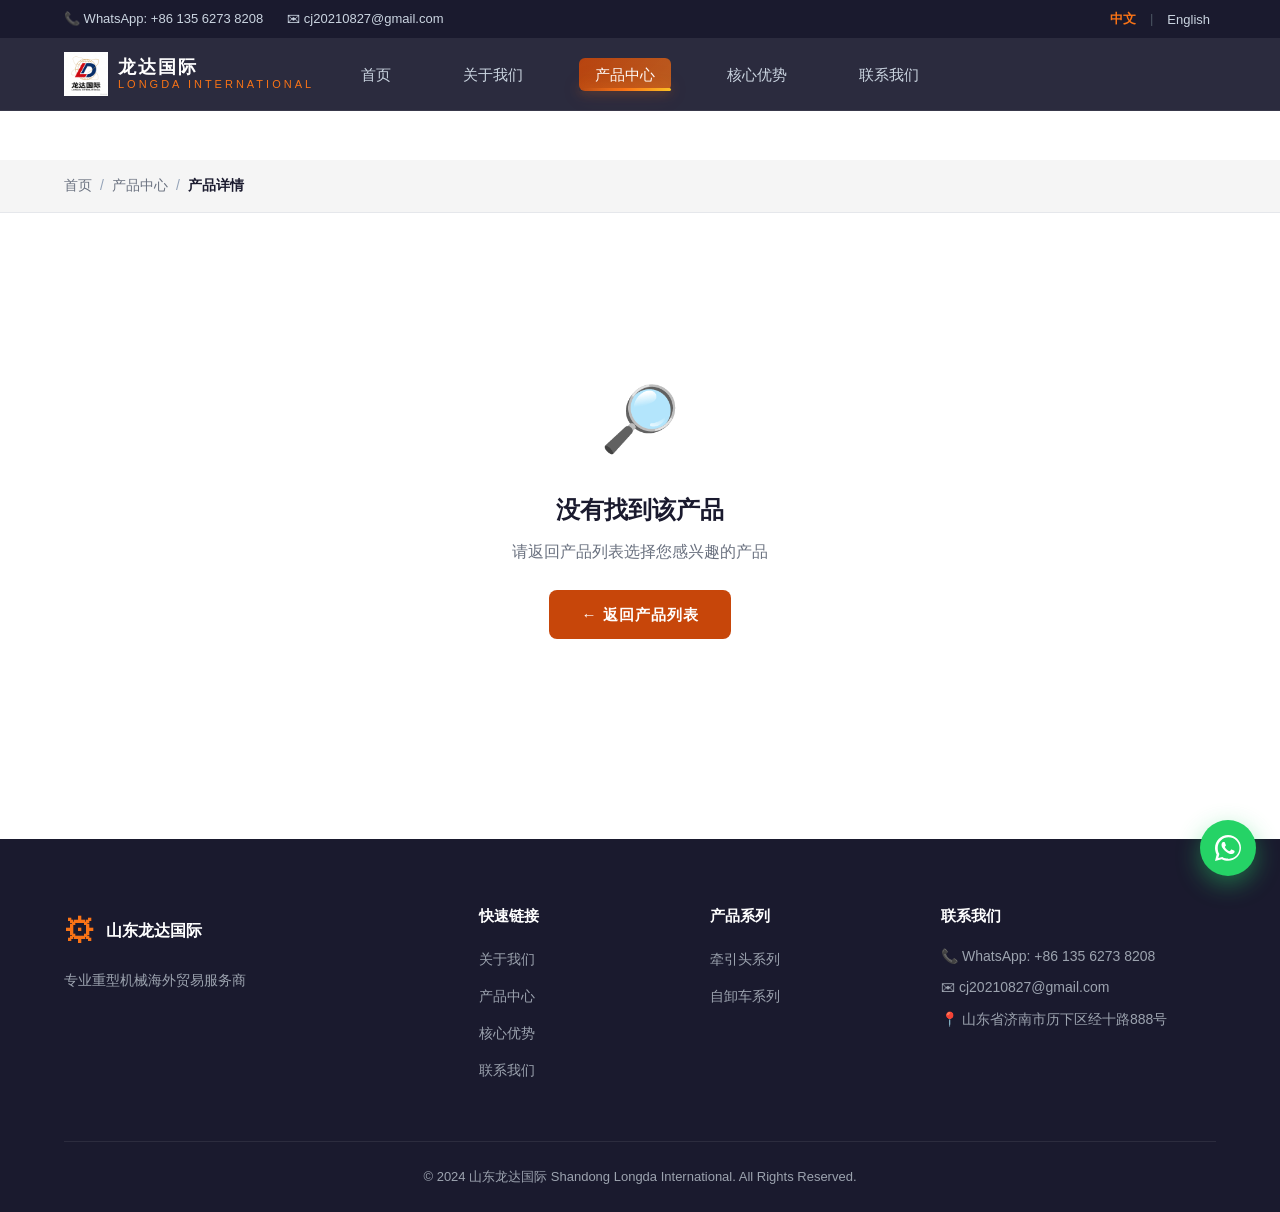
==== commit 7955f9a0: "fix: mobile logo adaptation - crop square logo to mark only and add brand text" ====
--- a/product-detail.html
+++ b/product-detail.html
@@ -29,6 +29,10 @@
             <div class="container header-main-inner">
                 <a href="index.html" class="logo">
                     <img src="logo.png" alt="龙达国际" class="logo-img">
+                    <span class="logo-text">
+                        <span class="logo-cn">龙达国际</span>
+                        <span class="logo-en">LONGDA INTERNATIONAL</span>
+                    </span>
                 </a>
                 <button class="hamburger" id="hamburger" aria-label="菜单">
                     <span></span>
--- a/css/style.css
+++ b/css/style.css
@@ -163,9 +163,10 @@
 }
 
 .logo-img {
-    height: 48px;
-    width: auto;
-    border-radius: 8px;
+    height: 44px;
+    width: 44px;
+    object-fit: cover;
+    object-position: 50% 12%;
     display: block;
 }
 
@@ -190,6 +191,7 @@
     font-size: 18px;
     font-weight: 700;
     letter-spacing: 2px;
+    white-space: nowrap;
 }
 
 .logo-en {
@@ -197,6 +199,7 @@
     font-weight: 500;
     color: var(--primary-light);
     letter-spacing: 3px;
+    white-space: nowrap;
 }
 
 /* 导航菜单 - 居中 */
@@ -335,6 +338,7 @@
     position: relative;
     width: 100%;
     height: 100vh;
+    height: 100svh;
     min-height: 600px;
     overflow: hidden;
     will-change: transform;
@@ -661,9 +665,17 @@
     transform: rotateY(180deg);
 }
 
-@media (hover: none) {
-    .product-card:active .product-card-inner {
+@media (hover: none) and (pointer: coarse) {
+    .product-card:hover .product-card-inner {
+        transform: none;
+    }
+
+    .product-card.flipped .product-card-inner {
         transform: rotateY(180deg);
+    }
+
+    .product-card-inner {
+        transition: transform 0.5s cubic-bezier(0.4, 0, 0.2, 1);
     }
 }
 
@@ -1065,7 +1077,7 @@
     }
     .logo-cn { font-size: 16px; }
     .logo-en { font-size: 10px; }
-    .logo-img { height: 42px; }
+    .logo-img { height: 38px; width: 38px; }
     .nav-list { gap: 28px; }
     .nav-link { font-size: 14px; }
 
@@ -1127,10 +1139,11 @@
         justify-content: space-between;
     }
 
-    .logo { position: static; }
+    .logo { position: static; gap: 8px; }
+    .logo-img { height: 32px; width: 32px; }
     .logo-icon { font-size: 26px; }
-    .logo-cn { font-size: 15px; }
-    .logo-en { font-size: 10px; }
+    .logo-cn { font-size: 15px; letter-spacing: 1px; }
+    .logo-en { font-size: 9px; letter-spacing: 1.5px; }
 
     /* 汉堡菜单 */
     .hamburger { display: flex; }
@@ -1143,8 +1156,11 @@
         width: 75%;
         max-width: 320px;
         height: 100vh;
+        height: 100dvh;
         background: var(--dark);
         padding: 100px 32px 40px;
+        overflow-y: auto;
+        -webkit-overflow-scrolling: touch;
         transition: right 0.35s ease;
         z-index: 1050;
         box-shadow: -8px 0 40px rgba(0, 0, 0, 0.4);
@@ -1165,6 +1181,7 @@
         padding: 14px 0;
         border-bottom: 1px solid rgba(255, 255, 255, 0.08);
         color: #cbd5e1;
+        text-align: left;
     }
 
     .nav-link::after,
@@ -1191,12 +1208,13 @@
 
     /* ===== 轮播 ===== */
     .carousel {
-        height: 75vh;
-        min-height: 420px;
+        height: 100svh;
+        min-height: 520px;
     }
     .carousel-content {
         max-width: 100%;
         padding: 0 28px;
+        top: calc(50% + var(--header-height, 112px) / 2);
     }
     .carousel-content h2 {
         font-size: 28px;
@@ -1214,12 +1232,8 @@
         margin-bottom: 18px;
     }
     .carousel-btn {
-        width: 36px;
-        height: 36px;
-        font-size: 15px;
-    }
-    .carousel-prev { left: 8px; }
-    .carousel-next { right: 8px; }
+        display: none;
+    }
     .carousel-dots { bottom: 28px; gap: 10px; }
     .dot { width: 10px; height: 10px; }
     .dot.active { width: 26px; }
@@ -1280,7 +1294,7 @@
         gap: 28px;
         padding-bottom: 32px;
     }
-    .footer-bottom { padding: 18px 0; font-size: 12px; }
+    .footer-bottom { padding: 18px 0 84px; font-size: 12px; }
 
     /* 按钮 */
     .btn { padding: 12px 28px; font-size: 14px; }
@@ -1310,17 +1324,21 @@
     .lang-btn { font-size: 12px; }
 
     .header-main-inner { height: 54px; }
-    .logo-img { height: 36px; }
+    .logo-img { height: 28px; width: 28px; }
+    .logo { gap: 6px; }
+    .logo-cn { font-size: 14px; letter-spacing: 0.5px; }
+    .logo-en { font-size: 8px; letter-spacing: 1px; }
     .hamburger { width: 36px; height: 36px; right: 14px; }
     .hamburger span { width: 20px; }
 
     /* 轮播 */
     .carousel {
-        height: 70vh;
-        min-height: 360px;
+        height: 100svh;
+        min-height: 440px;
     }
     .carousel-content {
         padding: 0 20px;
+        top: calc(50% + var(--header-height, 104px) / 2);
     }
     .carousel-content h2 {
         font-size: 22px;
@@ -1336,14 +1354,6 @@
         letter-spacing: 2px;
         margin-bottom: 14px;
     }
-    .carousel-btn {
-        width: 32px;
-        height: 32px;
-        font-size: 13px;
-        border-width: 1px;
-    }
-    .carousel-prev { left: 6px; }
-    .carousel-next { right: 6px; }
     .carousel-dots { bottom: 20px; gap: 8px; }
     .dot { width: 8px; height: 8px; }
     .dot.active { width: 22px; border-radius: 4px; }
@@ -1390,7 +1400,7 @@
     .contact-item strong { font-size: 14px; }
     .contact-item p { font-size: 14px; }
     .form-group input,
-    .form-group textarea { padding: 12px 14px; font-size: 14px; }
+    .form-group textarea { padding: 12px 14px; font-size: 16px; }
 
     /* 页脚 */
     .footer { padding: 32px 0 0; }
@@ -1402,7 +1412,7 @@
     .footer-links h4,
     .footer-products h4,
     .footer-contact h4 { font-size: 14px; margin-bottom: 10px; }
-    .footer-bottom { padding: 14px 0; font-size: 11px; }
+    .footer-bottom { padding: 14px 0 80px; font-size: 11px; }
 
     /* 按钮 */
     .btn { padding: 12px 24px; font-size: 14px; letter-spacing: 0; }
--- a/css/product-detail.css
+++ b/css/product-detail.css
@@ -7,7 +7,7 @@
     background: var(--light);
     border-bottom: 1px solid var(--border);
     padding: 14px 0;
-    margin-top: 160px;
+    margin-top: var(--header-height, 160px);
 }
 
 .breadcrumb-bar .container {
@@ -464,7 +464,7 @@
     }
 
     .breadcrumb-bar {
-        margin-top: 120px;
+        margin-top: var(--header-height, 120px);
         padding: 10px 0;
     }
 
@@ -609,7 +609,7 @@
     }
 
     .breadcrumb-bar {
-        margin-top: 112px;
+        margin-top: var(--header-height, 112px);
         padding: 8px 0;
     }
 
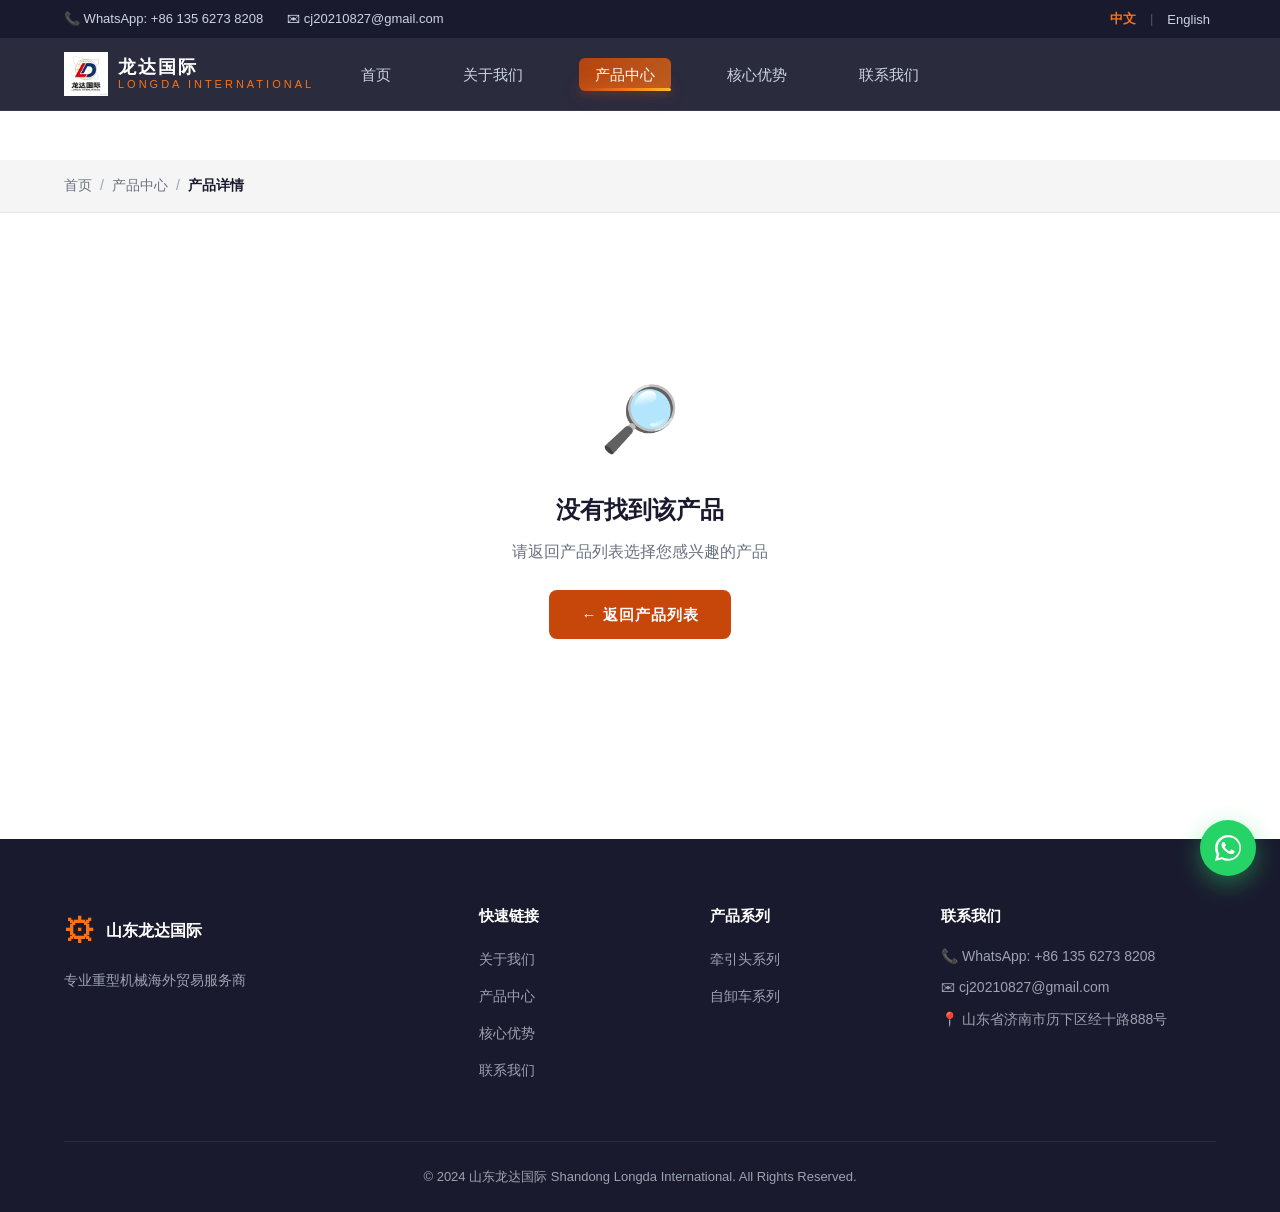
==== commit 8c691458: "perf: use compressed 512px logo for header and favicon" ====
--- a/product-detail.html
+++ b/product-detail.html
@@ -4,7 +4,7 @@
     <meta charset="UTF-8">
     <meta name="viewport" content="width=device-width, initial-scale=1.0">
     <meta name="description" content="山东龙达国际重型机械产品详情 - 车型参数、实拍图集与报价咨询。">
-    <link rel="icon" type="image/png" href="logo.png">
+    <link rel="icon" type="image/png" href="logo-512.png">
     <title>产品详情 - 山东龙达国际</title>
     <link rel="stylesheet" href="css/style.css">
     <link rel="stylesheet" href="css/product-detail.css">
@@ -28,7 +28,7 @@
         <div class="header-main">
             <div class="container header-main-inner">
                 <a href="index.html" class="logo">
-                    <img src="logo.png" alt="龙达国际" class="logo-img">
+                    <img src="logo-512.png" alt="龙达国际" class="logo-img">
                     <span class="logo-text">
                         <span class="logo-cn">龙达国际</span>
                         <span class="logo-en">LONGDA INTERNATIONAL</span>
--- a/css/style.css
+++ b/css/style.css
@@ -157,17 +157,19 @@
     left: 24px;
     display: flex;
     align-items: center;
-    gap: 10px;
+    gap: clamp(5px, 1.2vw, 10px);
+    min-width: 0;
     color: var(--white);
     text-decoration: none;
 }
 
 .logo-img {
-    height: 44px;
-    width: 44px;
-    object-fit: cover;
-    object-position: 50% 12%;
     display: block;
+    flex: 0 0 auto;
+    width: clamp(30px, 4.6vw, 44px);
+    height: clamp(30px, 4.6vw, 44px);
+    object-fit: contain;
+    image-rendering: -webkit-optimize-contrast;
 }
 
 .logo-icon {
@@ -185,20 +187,22 @@
     display: flex;
     flex-direction: column;
     line-height: 1.2;
+    min-width: 0;
+    overflow: hidden;
 }
 
 .logo-cn {
-    font-size: 18px;
+    font-size: clamp(13px, 1.7vw, 18px);
     font-weight: 700;
-    letter-spacing: 2px;
+    letter-spacing: clamp(0.5px, 0.25vw, 2px);
     white-space: nowrap;
 }
 
 .logo-en {
-    font-size: 11px;
+    font-size: clamp(7px, 1vw, 11px);
     font-weight: 500;
     color: var(--primary-light);
-    letter-spacing: 3px;
+    letter-spacing: clamp(0.5px, 0.3vw, 3px);
     white-space: nowrap;
 }
 
@@ -1075,9 +1079,6 @@
     .header-main-inner {
         height: 64px;
     }
-    .logo-cn { font-size: 16px; }
-    .logo-en { font-size: 10px; }
-    .logo-img { height: 38px; width: 38px; }
     .nav-list { gap: 28px; }
     .nav-link { font-size: 14px; }
 
@@ -1137,13 +1138,13 @@
         height: 60px;
         flex-direction: row;
         justify-content: space-between;
-    }
-
-    .logo { position: static; gap: 8px; }
-    .logo-img { height: 32px; width: 32px; }
+        padding-right: 52px;
+    }
+
+    .logo { position: static; min-width: 0; }
     .logo-icon { font-size: 26px; }
-    .logo-cn { font-size: 15px; letter-spacing: 1px; }
-    .logo-en { font-size: 9px; letter-spacing: 1.5px; }
+    .logo-en { display: none; }
+    .logo-cn { font-size: 15px; }
 
     /* 汉堡菜单 */
     .hamburger { display: flex; }
@@ -1324,10 +1325,6 @@
     .lang-btn { font-size: 12px; }
 
     .header-main-inner { height: 54px; }
-    .logo-img { height: 28px; width: 28px; }
-    .logo { gap: 6px; }
-    .logo-cn { font-size: 14px; letter-spacing: 0.5px; }
-    .logo-en { font-size: 8px; letter-spacing: 1px; }
     .hamburger { width: 36px; height: 36px; right: 14px; }
     .hamburger span { width: 20px; }
 
